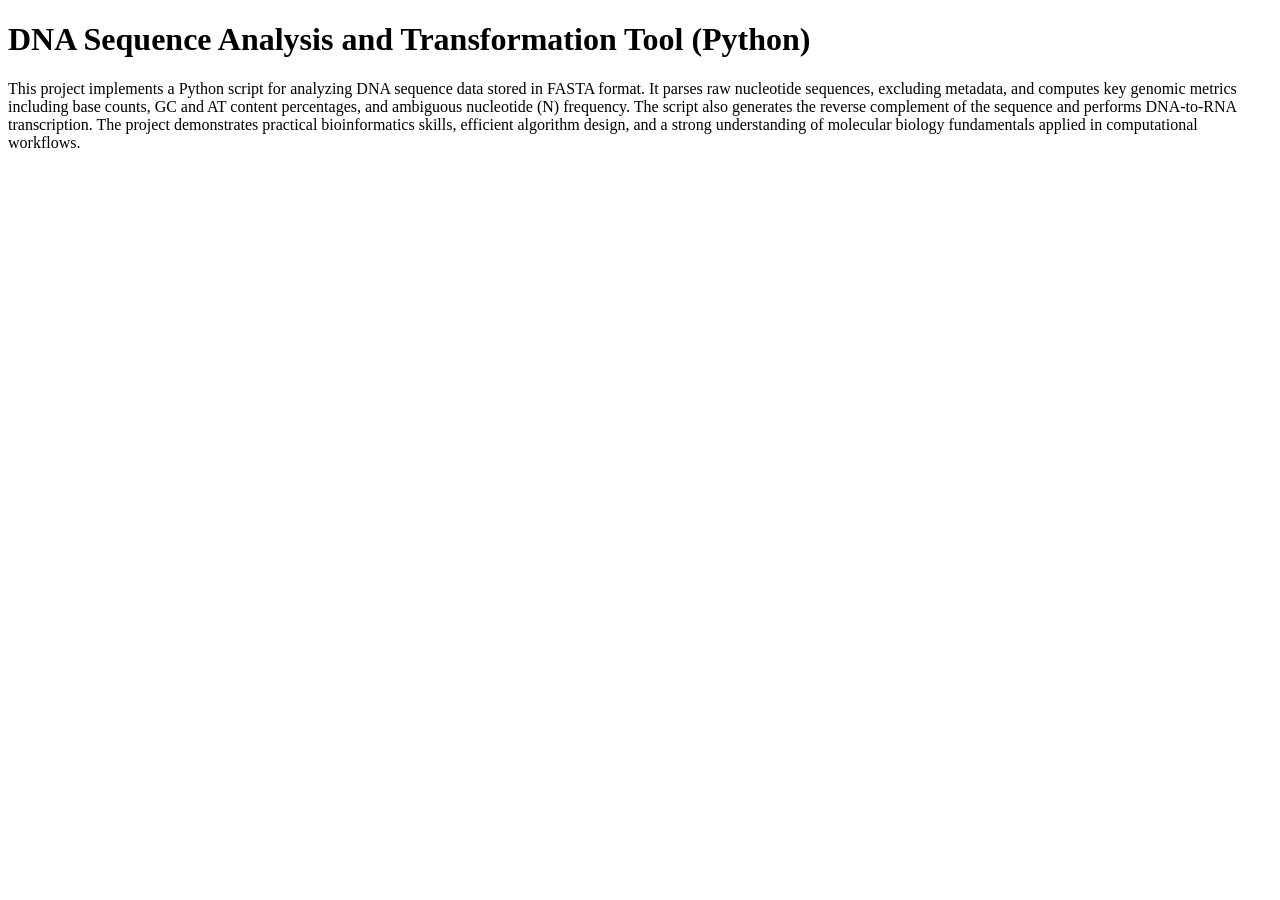
==== index.html @ b8f6b58f "Initial comment" ====
<!DOCTYPE html>
<html>
    <head>
        <title>Sequence Analysis</title>
    </head>
    <body>
        <h1>DNA Sequence Analysis and Transformation Tool (Python)</h1>
        <p>This project implements a Python script for analyzing DNA sequence data stored in FASTA format. It parses raw nucleotide sequences, excluding metadata, and computes key genomic metrics including base counts, GC and AT content percentages, and ambiguous nucleotide (N) frequency. The script also generates the reverse complement of the sequence and performs DNA-to-RNA transcription. The project demonstrates practical bioinformatics skills, efficient algorithm design, and a strong understanding of molecular biology fundamentals applied in computational workflows.</p>
        <img src="" alt="">
    </body>
    <footer>

    </footer>
</html>
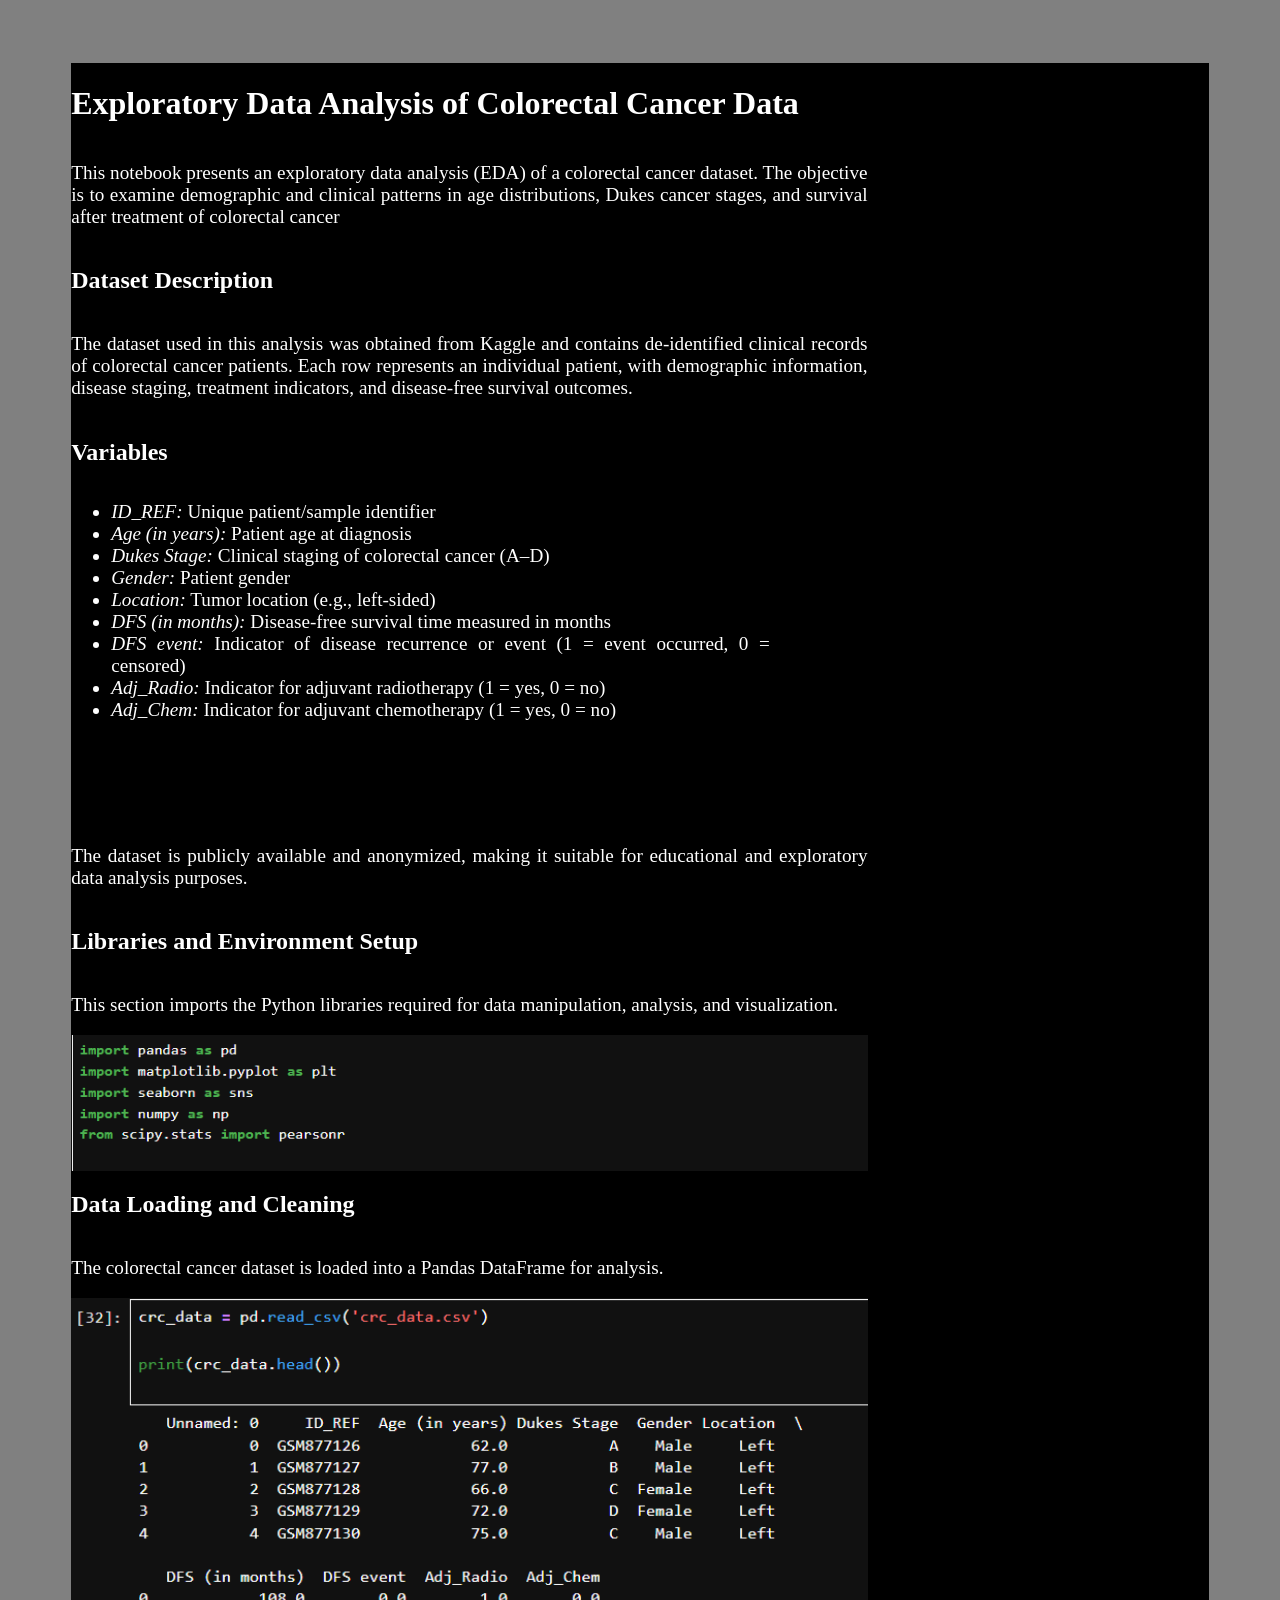
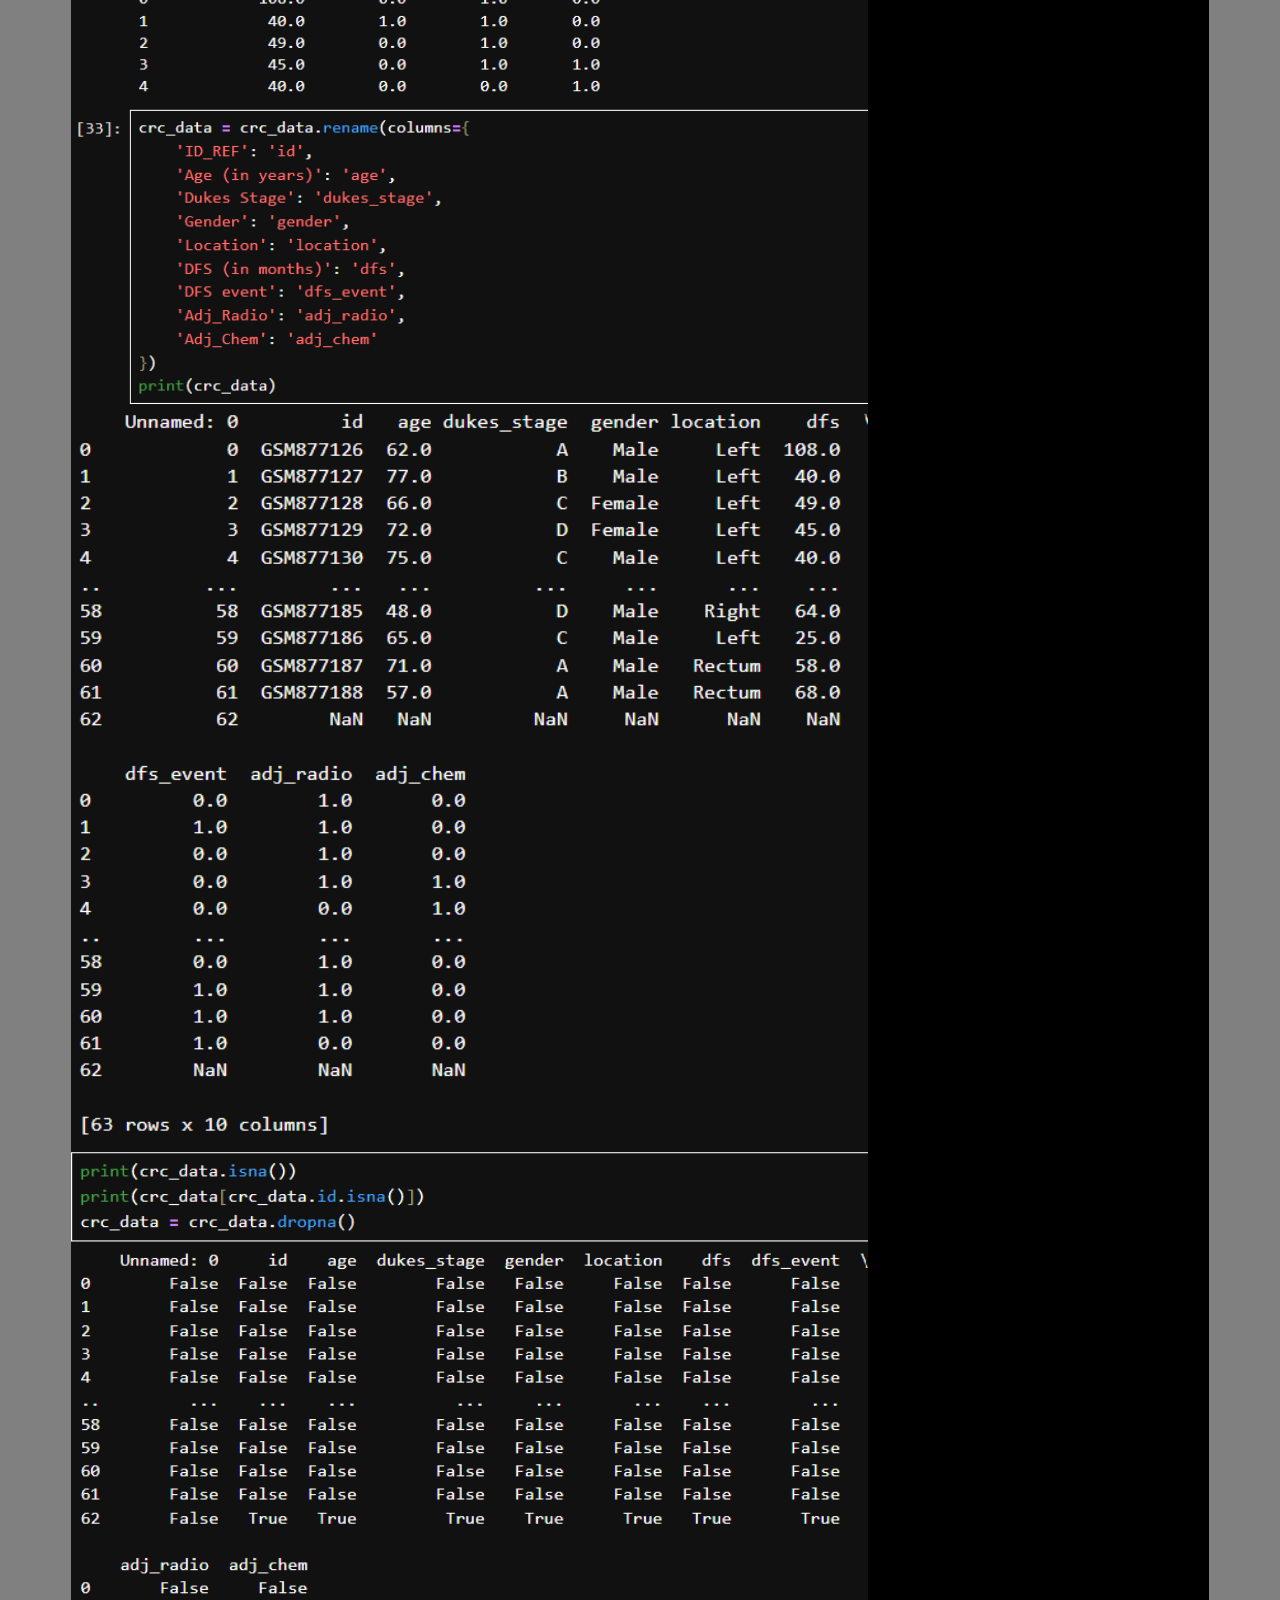
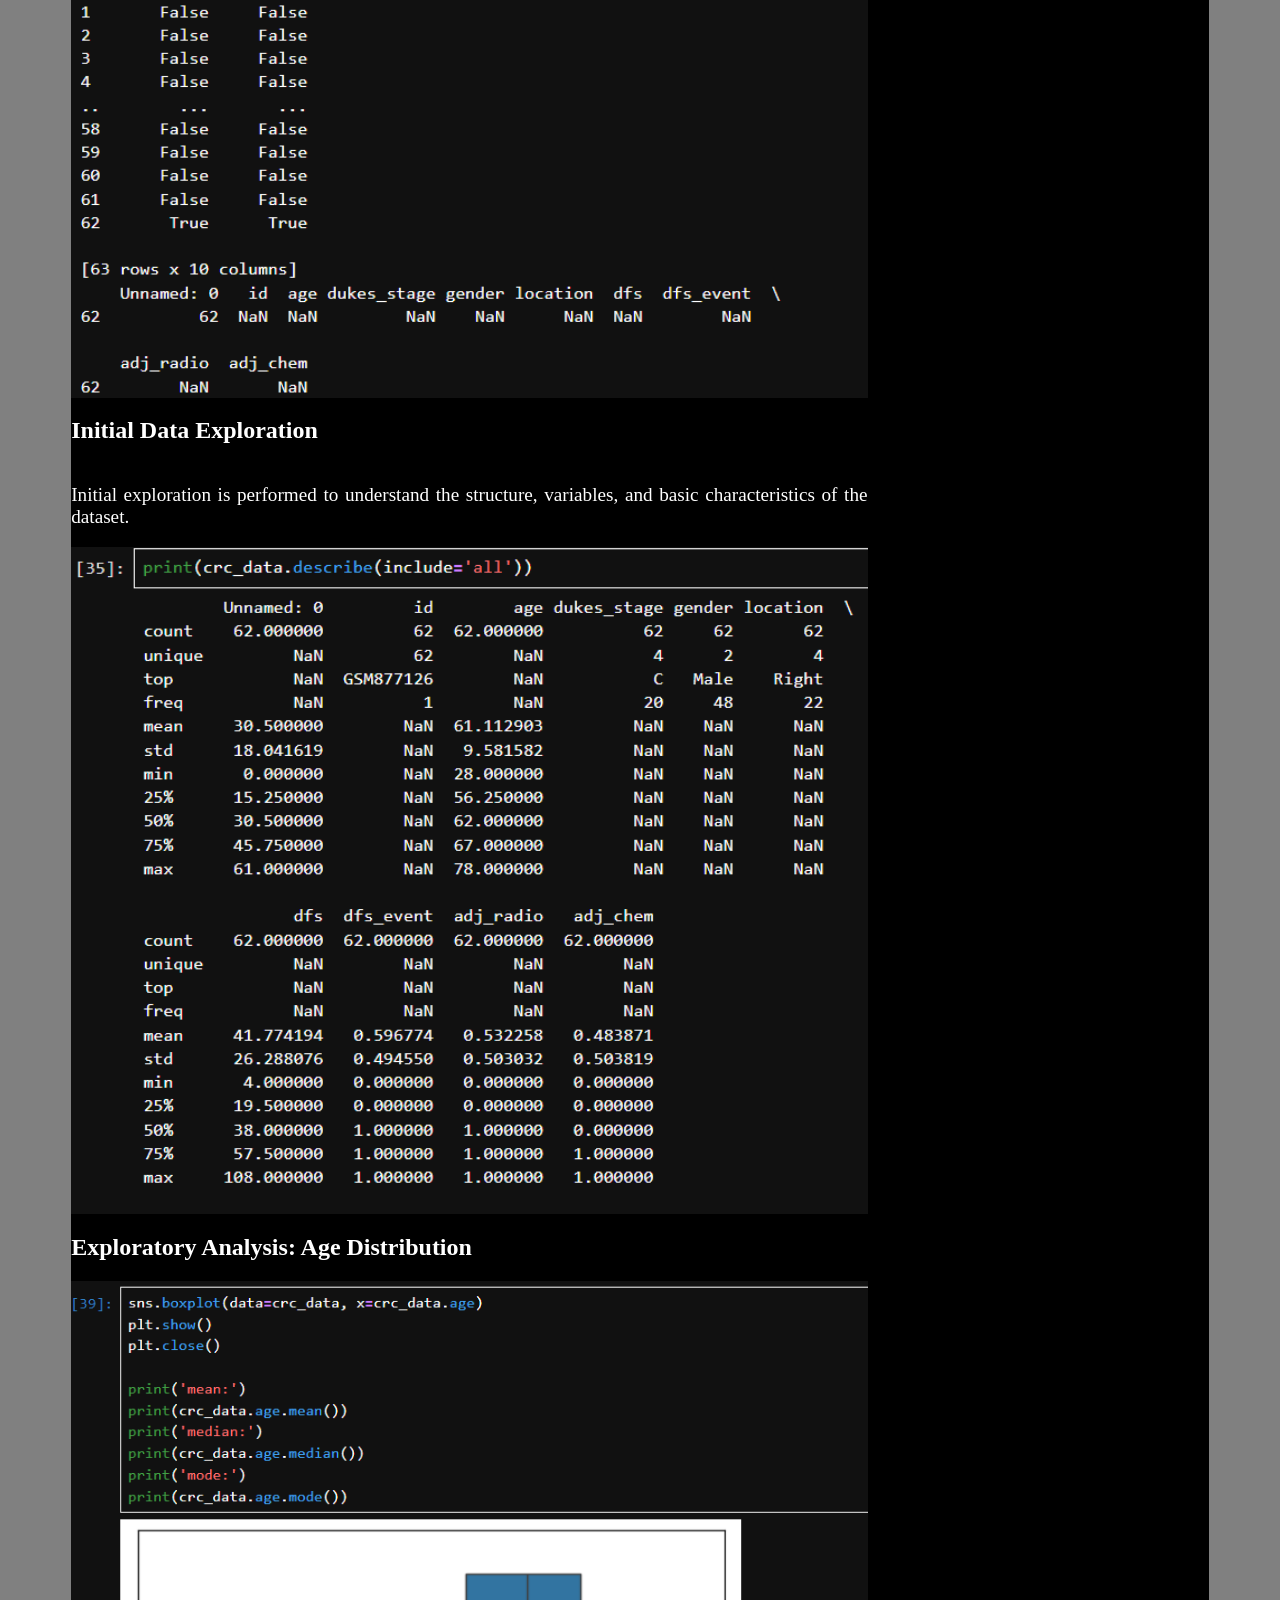
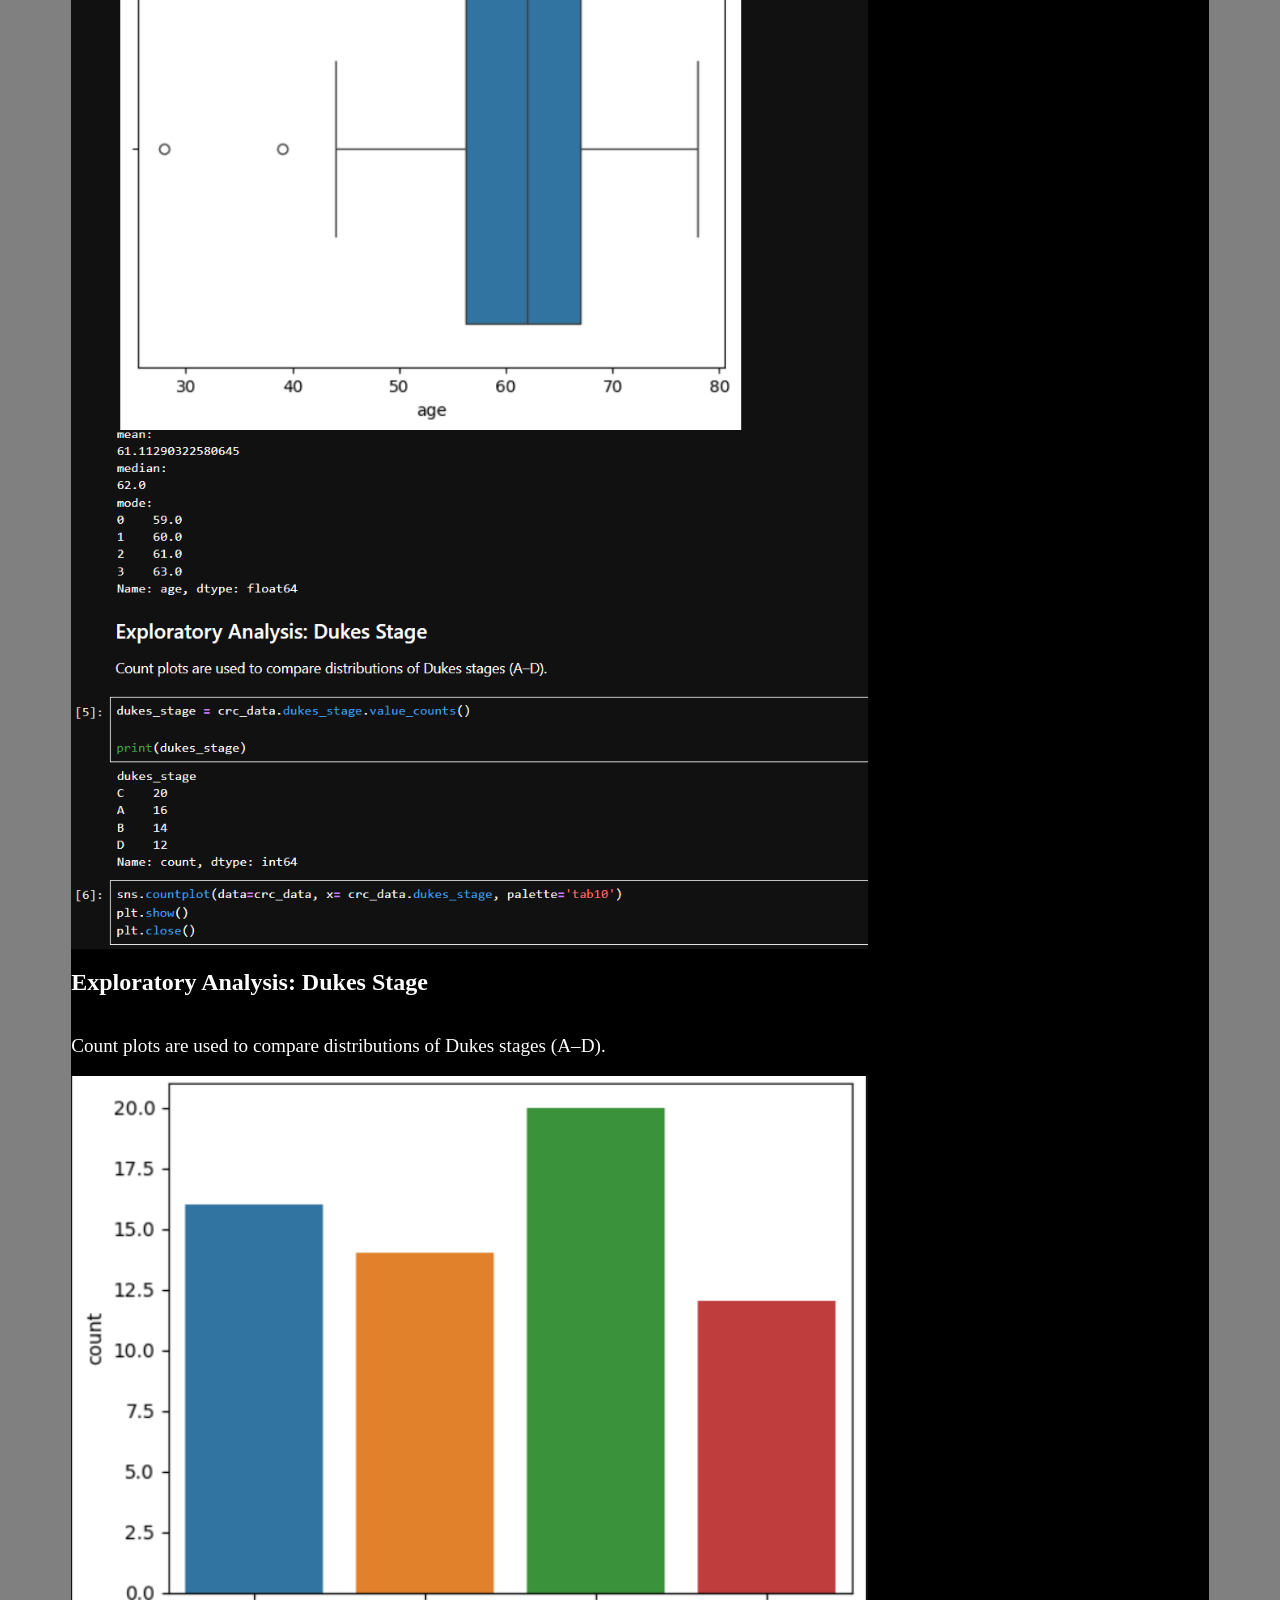
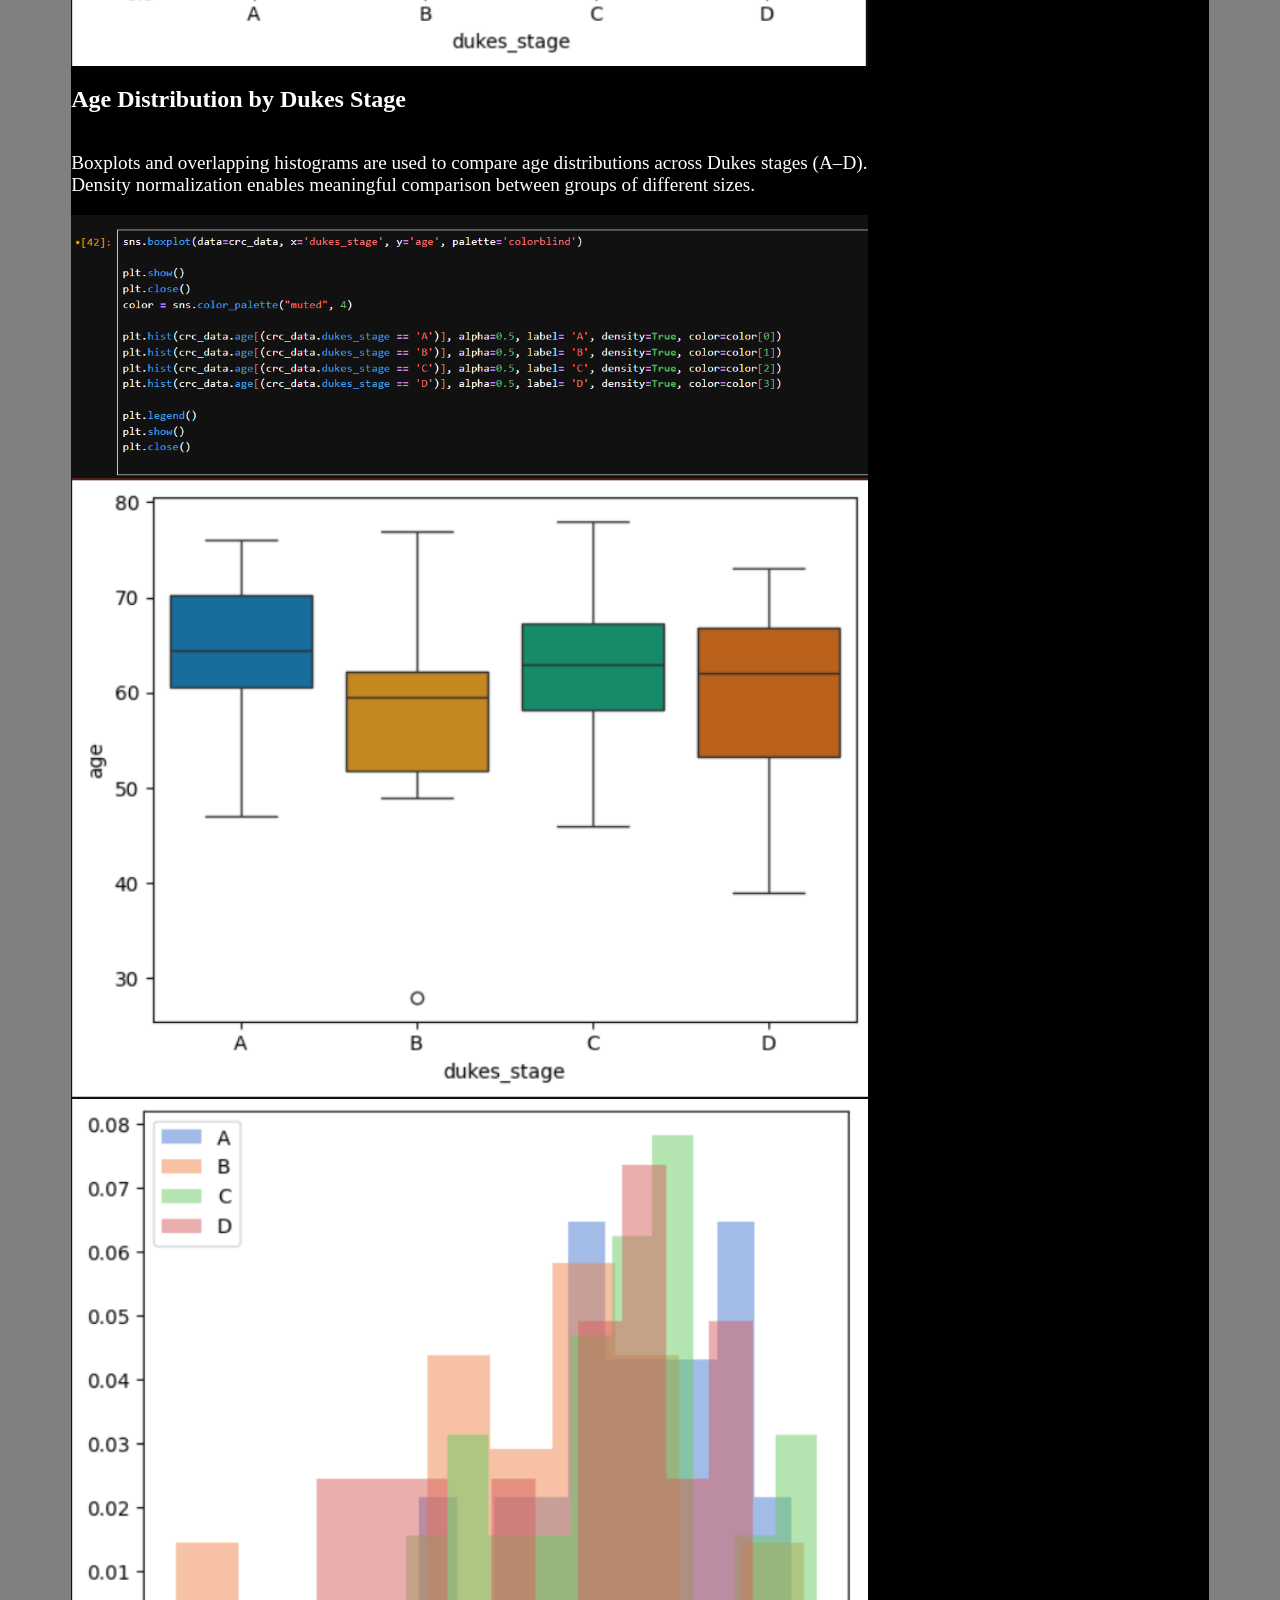
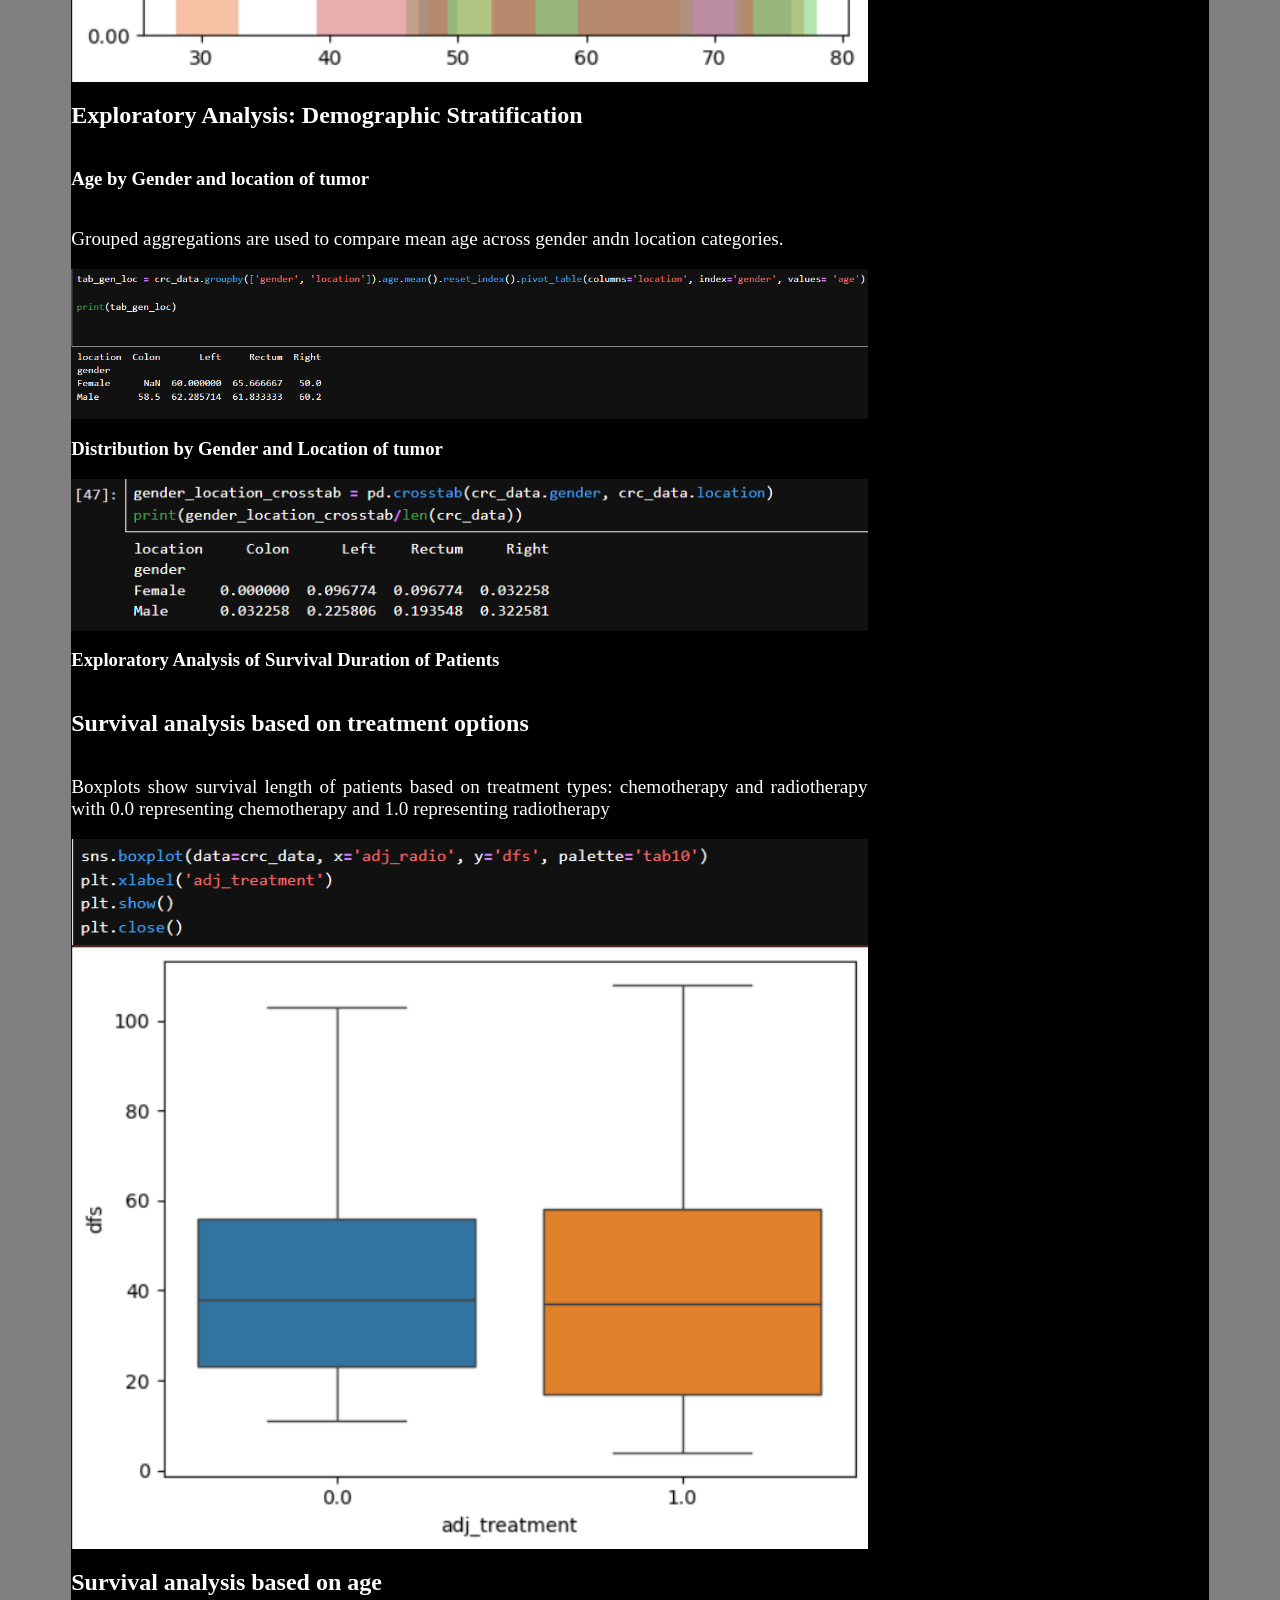
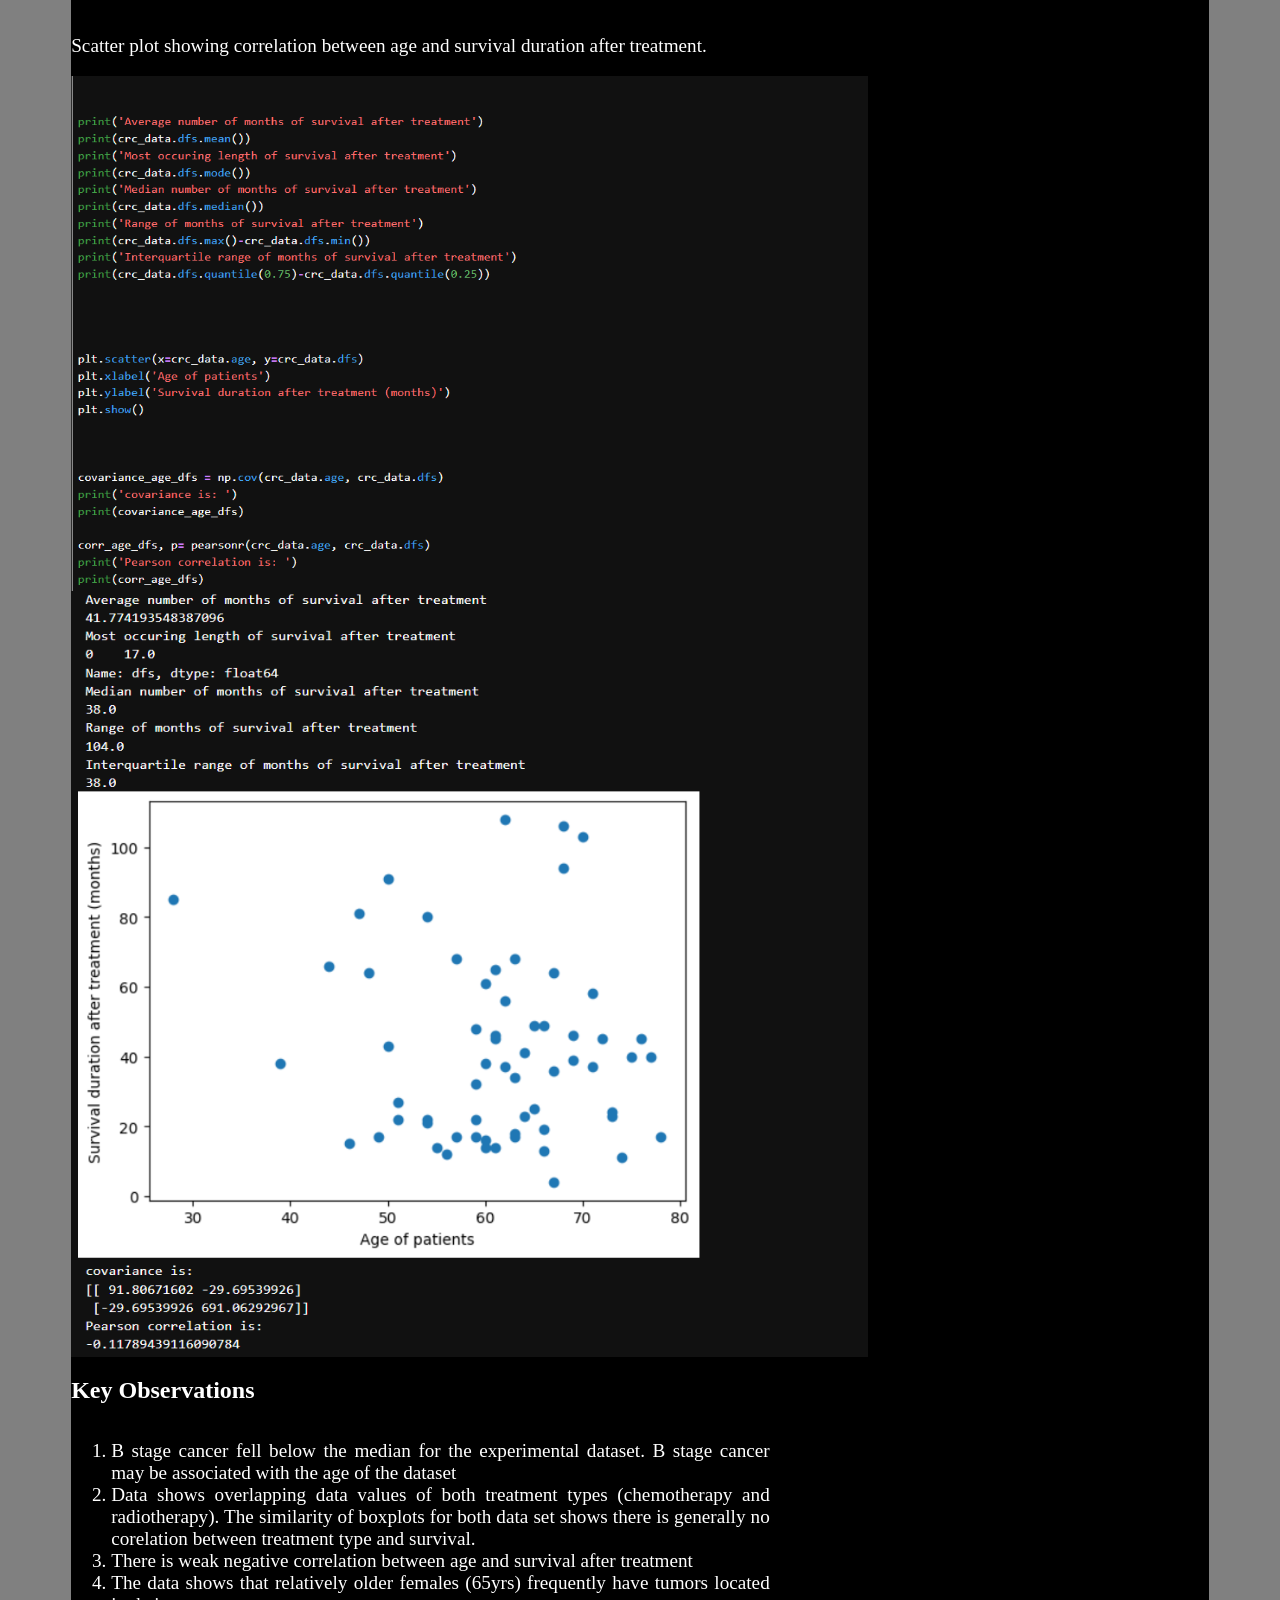
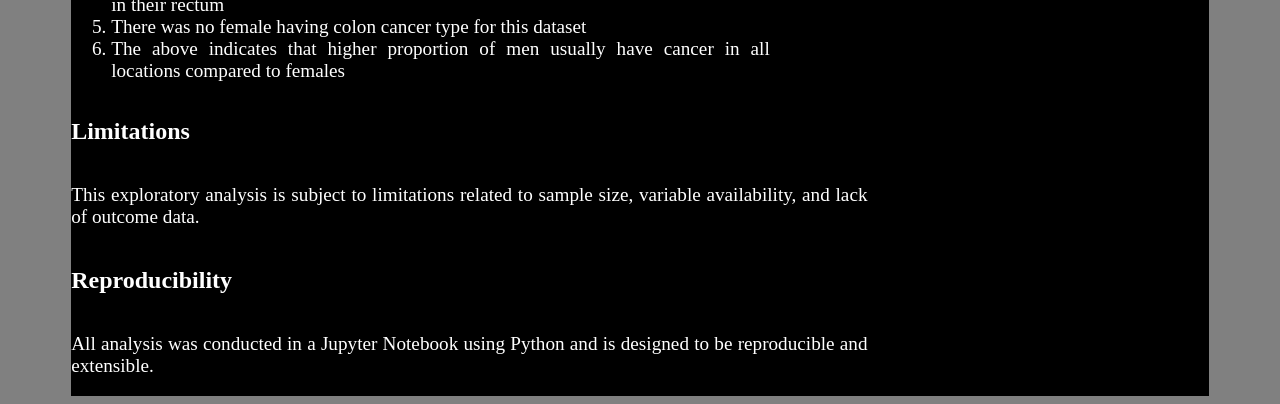
==== commit dc2a12ea: "Rename crc_project.html to index.html" ====
--- a/index.html
+++ b/index.html
@@ -1,14 +1,95 @@
 <!DOCTYPE html>
 <html>
     <head>
-        <title>Sequence Analysis</title>
+        <title>EDA Colorectal Cancer</title>
+        <link rel="stylesheet" href="crc_project.css">
     </head>
     <body>
-        <h1>DNA Sequence Analysis and Transformation Tool (Python)</h1>
-        <p>This project implements a Python script for analyzing DNA sequence data stored in FASTA format. It parses raw nucleotide sequences, excluding metadata, and computes key genomic metrics including base counts, GC and AT content percentages, and ambiguous nucleotide (N) frequency. The script also generates the reverse complement of the sequence and performs DNA-to-RNA transcription. The project demonstrates practical bioinformatics skills, efficient algorithm design, and a strong understanding of molecular biology fundamentals applied in computational workflows.</p>
-        <img src="" alt="">
+        <div class="container">
+            <h1>Exploratory Data Analysis of Colorectal Cancer Data</h1>
+            <p>This notebook presents an exploratory data analysis (EDA) of a colorectal cancer dataset.
+            The objective is to examine demographic and clinical patterns in age
+            distributions, Dukes cancer stages, and survival after treatment of colorectal cancer
+            </p>
+            <h2>
+                Dataset Description
+            </h2>
+            <p>
+                The dataset used in this analysis was obtained from Kaggle and contains de-identified
+                clinical records of colorectal cancer patients. Each row represents an individual
+                patient, with demographic information, disease staging, treatment indicators,
+                and disease-free survival outcomes.
+            </p>
+            <h2>Variables</h2> 
+            <ul>
+                <li><em>ID_REF:</em> Unique patient/sample identifier</li>
+                <li><em>Age (in years):</em> Patient age at diagnosis  </li>
+                <li><em>Dukes Stage:</em> Clinical staging of colorectal cancer (A–D)  </li>
+                <li><em>Gender:</em> Patient gender </li>
+                <li><em>Location:</em> Tumor location (e.g., left-sided) </li>
+                <li><em>DFS (in months):</em> Disease-free survival time measured in months</li>
+                <li><em>DFS event:</em> Indicator of disease recurrence or event (1 = event occurred, 0 = censored) </li>
+                <li><em>Adj_Radio:</em> Indicator for adjuvant radiotherapy (1 = yes, 0 = no) </li>
+                <li><em>Adj_Chem:</em> Indicator for adjuvant chemotherapy (1 = yes, 0 = no) </li>
+            </ul>
+            <p>
+                The dataset is publicly available and anonymized, making it suitable for
+                educational and exploratory data analysis purposes.
+            </p>
+            <h2>Libraries and Environment Setup</h2>
+            <p>This section imports the Python libraries required for data manipulation, analysis, and visualization.</p>
+            <img src="image_1_dummie.png" alt="">
+            <h2>Data Loading and Cleaning</h2>
+            <p>The colorectal cancer dataset is loaded into a Pandas DataFrame for analysis.</p>
+            <img src="image_2.png" alt="">
+            <img src="image_3.png" alt="">
+            <img src="image_4.png" alt="">
+            <h2>Initial Data Exploration</h2>
+            <p>Initial exploration is performed to understand the structure, variables, and basic characteristics of the dataset.</p>
+            <img src="image_5.png" alt="">
+            <h2>Exploratory Analysis: Age Distribution</h2>
+            <img src="image_6.png" alt="">
+            <img src="image_7.png" alt="">
+            <h2>Exploratory Analysis: Dukes Stage</h2>
+            <p>Count plots are used to compare distributions of Dukes stages (A–D).</p>
+            <img src="image_8.png" alt="">
+            <h2>Age Distribution by Dukes Stage</h2>
+            <p>Boxplots and overlapping histograms are used to compare age distributions across Dukes stages (A–D). Density normalization enables meaningful comparison between groups of different sizes.</p>
+            <img src="image_9.png" alt="">
+            <img src="image_10.png" alt="">
+            <img src="image_11.png" alt="">
+            <h2>Exploratory Analysis: Demographic Stratification</h2>
+            <h3>Age by Gender and location of tumor</h3>
+            <p>Grouped aggregations are used to compare mean age across gender andn location categories.</p>
+            <img src="image_12.png" alt="">
+            <h3>Distribution by Gender and Location of tumor</h3>
+            <img src="image_13.png" alt="">
+            <h3>Exploratory Analysis of Survival Duration of Patients</h3>
+            <img src="" alt="">
+            <h2>Survival analysis based on treatment options</h2>
+            <p>Boxplots show survival length of patients based on treatment types: chemotherapy and radiotherapy with 0.0 representing chemotherapy and 1.0 representing radiotherapy</p>
+            <img src="image_14.png" alt="">
+            <img src="image_15.png" alt="">
+            <h2>Survival analysis based on age</h2>
+            <p>Scatter plot showing correlation between age and survival duration after treatment.</p>
+            <img src="image_16.png" alt="">
+            <img src="image_17.png" alt="">
+            <h2>Key Observations</h2>
+            <ol>
+                <li>B stage cancer fell below the median for the experimental dataset. B stage cancer may be associated with the age of the dataset</li>
+                <li>Data shows overlapping data values of both treatment types (chemotherapy and radiotherapy). The similarity of boxplots for both data set shows there is generally no corelation between treatment type and survival.</li>
+                <li>There is weak negative correlation between age and survival after treatment</li>
+                <li>The data shows that relatively older females (65yrs) frequently have tumors located in their rectum</li>
+                <li>There was no female having colon cancer type for this dataset</li>
+                <li>The above indicates that higher proportion of men usually have cancer in all locations compared to females</li>
+            </ol>
+            <h2>Limitations</h2>
+            <p>This exploratory analysis is subject to limitations related to sample size, variable availability, and lack of outcome data.</p>
+            <h2>Reproducibility</h2>
+            <p>All analysis was conducted in a Jupyter Notebook using Python and is designed to be reproducible and extensible.</p>
+        </div>
     </body>
     <footer>
 
     </footer>
-</html>+</html>
--- a/crc_project.css
+++ b/crc_project.css
@@ -0,0 +1,35 @@
+html{
+    background-color: gray;
+}
+h1,
+h2,
+h3{
+    color: white;
+}
+p{
+    color: white;
+    width: 70%;
+    text-align: justify;
+    font-size: 120%;
+}
+
+.container{
+    background-color: black;
+    display: flex;
+    flex-direction: column;
+    flex-wrap: wrap;
+    width: 90%;
+    position: relative;
+    left: 5%;
+    margin-top: 5%;
+}
+li{
+    font-size: 120%;
+    color: white;
+    width: 60%;
+    text-align: justify;
+}
+img{
+    width: 70%;
+    flex-grow: 2;
+}
